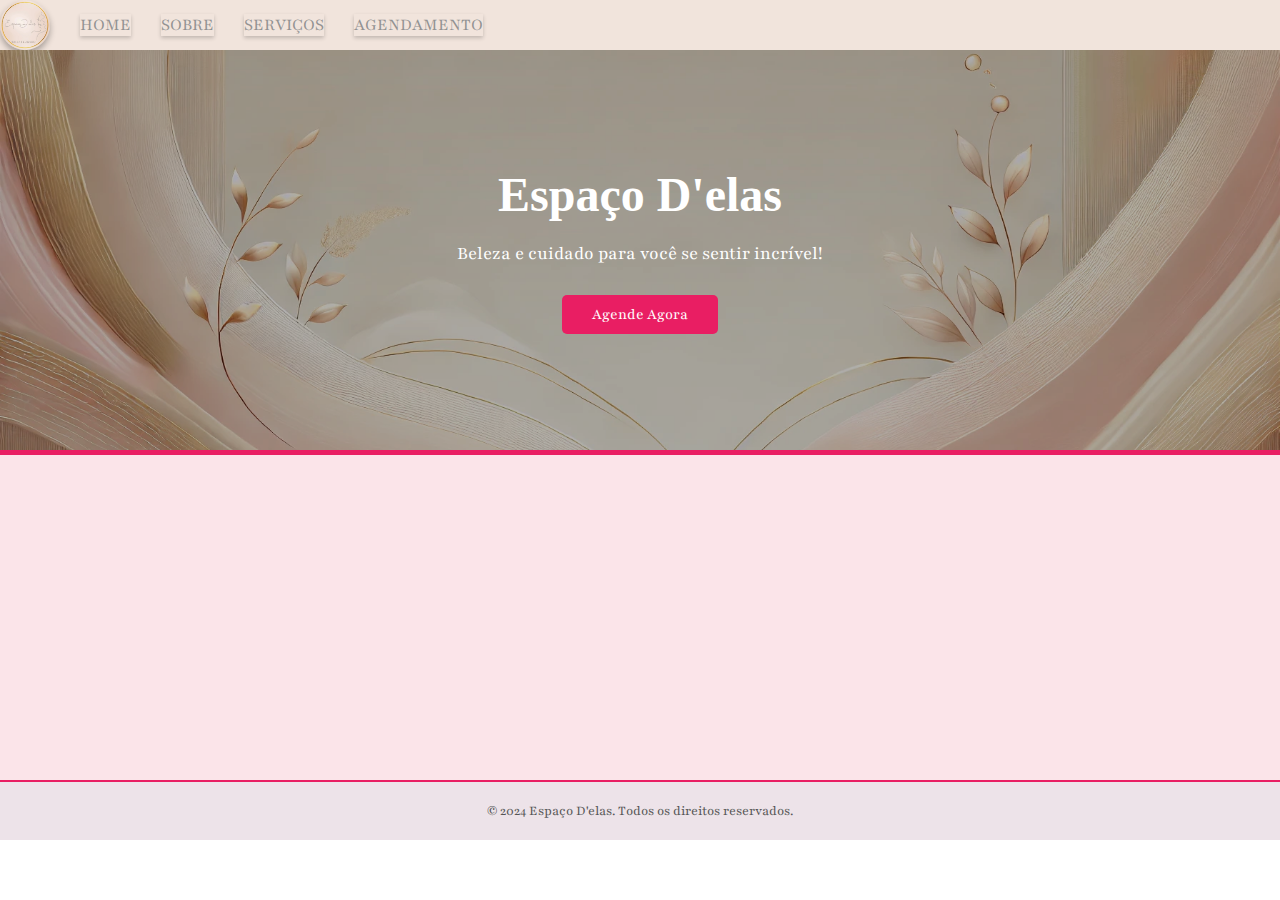
==== index.html @ 331cc7ac "ProjetoRefeito" ====
<!DOCTYPE html>
<html lang="pt-BR">
<head>
  <meta charset="UTF-8">
  <meta name="viewport" content="width=device-width, initial-scale=1.0">
  <title>Espaço D'elas</title>
  <link rel="stylesheet" href="CSS/styles.css">
</head>
<body>
  <header class="header">
    <div class="container">
      <!-- Logo -->
      <img src="Imagens e Logo/Logo.png" alt="Logo Espaço D'elas" class="logo">
      
      <!-- Menu de Navegação -->
      <nav class="nav">
        <a href="index.html">Home</a>
        <a href="sobre.html">Sobre</a>
        <a href="servicos.html">Serviços</a>
        <a href="agendar.html">Agendamento</a>
      </nav>
    </div>
  </header>

  <!--Barner Principal-->
  <section class="hero">
    <div class="hero-content">
      <h1>Espaço D'elas</h1>
      <p>Beleza e cuidado para você se sentir incrível!</p>
      <a href="agendar.html" class="btn">Agende Agora</a>
    </div>
    </section>

    <section class="contato" id="contato">
      <!-- Título no Topo -->
      <h2 class="titulo-contato">Entre em Contato</h2>
    
      <!-- Informações de Contato -->
      <div class="container contato-horizontal">
        <!-- Telefone -->
        <div class="contato-item animado">
          <img src="Imagens e Logo/telefone.jpg" alt="Ícone Telefone">
          <p>(44) 99919-4088</p>
        </div>
        <!-- WhatsApp -->
        <div class="contato-item animado">
          <img src="Imagens e Logo/whats.jpg" alt="Ícone WhatsApp">
          <p>
            <a href="https://wa.me/5544999194088?text=Olá,%20gostaria%20de%20mais%20informações!" target="_blank">
              WhatsApp
            </a>
          </p>
        </div>
        <!-- E-mail -->
        <div class="contato-item animado">
          <img src="Imagens e Logo/e-mail.jpg" alt="Ícone E-mail">
          <p>contato@espacodelas.com</p>
        </div>
        <!-- Endereço -->
        <div class="contato-item animado">
          <img src="Imagens e Logo/endereco.jpg" alt="Ícone Endereço">
          <p>Rua Washington Luiz, 400, Marialva</p>
        </div>
      </div>
    </section>
    

  
  
  <footer class="footer">
    <p>© 2024 Espaço D'elas. Todos os direitos reservados.</p>
  </footer>
   
  <script src="JS/script.js"></script>
</body>
</html>
---- CSS/styles.css ----
@import url('https://fonts.googleapis.com/css2?family=Bebas+Neue&family=Playfair:opsz@5..1200&display=swap');
/*Barra de Navegação*/

* {
  margin: 0;
  padding: 0;
  box-sizing: border-box;
}

body {
  font-family: 'Playfair', serif;
  background-color: #fff;
}

/* Header */
.header {
  inline-size: 100%;
  block-size: 50px;
  background-color: #F1E4DC;
  box-shadow: 0px 2px 4px rgba(0, 0, 0, 0.1);
  display: flex;
  align-items: center;
  justify-content: flex-start;
}

.container {
  max-inline-size: 1440px;
  display: flex;
  align-items: center;
  padding: 0 0px;
}

/* Logo */
.logo {
  margin-inline-end: 30px;
  inline-size: 50px;
  block-size: 50px;
  border-radius: 50%;
  box-shadow: 0px 4px 6px rgba(0, 0, 0, 0.3);
}

/* Navegação */
.nav {
  display: flex;
  gap: 30px;
}

.nav a {
  text-decoration: none;
  font-size: 18px;
  color: #929292;
  text-transform: uppercase;
  box-shadow: 0px 2px 4px rgba(0, 0, 0, 0.2);
  transition: color 0.3s ease;
}

.nav a:hover {
  color: #E91E63;
}

/*Hero*/

.hero {
    inline-size: 100%;
    block-size: 400px;
    background-image: url('../Imagens e Logo/banner.jpg'); 
    background-size: cover;
    background-position: center;
    display: flex;
    align-items: center;
    justify-content: center;
    text-align: center;
    position: relative;
  }
  
  .hero::before {
    content: '';
    position: absolute;
    inset: 0;
    background-color: rgba(0, 0, 0, 0.3);
    z-index: 1;
  }
  
  .hero-content {
    position: relative;
    z-index: 2;
    max-inline-size: 800px;
    padding: 20px;
    color: #fff;
  }
  
  .hero h1 {
    font-size: 3rem;
    font-family: 'Playfair Display', serif;
    margin-block-end: 20px;
  }
  
  .hero p {
    font-size: 1.2rem;
    margin-block-end: 30px;
  }
  
  .hero .btn {
    display: inline-block;
    padding: 10px 30px;
    background-color: #E91E63;
    color: #fff;
    font-size: 1rem;
    text-decoration: none;
    border-radius: 5px;
    transition: background-color 0.3s ease;
  }
  
  .hero .btn:hover {
    background-color: #D81B60;
  }

 /* Sobre Nós */
.sobre {
    padding: 100px 20px;
    background-color: #f1e4dc00;
    color: #333;
    position: relative;
    display: flex;
    flex-direction: column;
    align-items: center;
    justify-content: center;
    overflow: hidden;
  }
  
  .sobre::before {
    content: '';
    position: absolute;
    inset: 0;
    background: linear-gradient(135deg, #F7D9C4, #F1E4DC);
    z-index: -2;
  }
  
  .sobre::after {
    content: '';
    position: absolute;
    inset: 0;
    opacity: 0.1; 
    z-index: -1;
  }
  
  .sobre h1 {
    font-size: 3rem;
    font-family: 'Playfair Display', serif;
    margin-block-end: 40px;
    color: #E91E63;
    position: relative;
    display: inline-block;
  }
  
  .sobre h1::after {
    content: '';
    display: block;
    inline-size: 60px;
    block-size: 4px;
    background: #E91E63;
    margin: 10px auto 0;
    border-radius: 2px;
  }
  
  .sobre-content {
    display: flex;
    flex-wrap: wrap;
    justify-content: space-between;
    align-items: center;
    max-inline-size: 1200px;
    gap: 40px;
  }
  
  .sobre-text {
    flex: 1;
    max-inline-size: 500px;
    font-size: 1.2rem;
    line-height: 1.8;
    color: #555;
  }
  
  .sobre-text p {
    margin-block-end: 20px;
  }
  
  .sobre-text p span {
    color: #E91E63;
    font-weight: bold;
  }
  
  .sobre-image {
    flex: 1;
    display: flex;
    justify-content: center;
  }
  
  .sobre-image img {
    inline-size: 400px;
    block-size: auto;
    border-radius: 20px;
    box-shadow: 0px 6px 15px rgba(0, 0, 0, 0.2);
    border: 5px solid #F7D9C4;
    transition: transform 0.3s ease, box-shadow 0.3s ease;
  }
  
  .sobre-image img:hover {
    transform: scale(1.05);
    box-shadow: 0px 8px 20px rgba(0, 0, 0, 0.25);
  }
  
  /* Responsividade */
  @media (max-inline-size: 768px) {
    .sobre-content {
      flex-direction: column;
      align-items: center;
    }
  
    .sobre-image img {
      inline-size: 80%;
    }
  }

 /* Seção de Serviços */
.servicos {
    padding: 60px 20px;
    background-color: #F7F3EF;
}

/* Ajuste na Lista de Serviços */
.servicos-lista {
    display: grid;
    grid-template-columns: repeat(2, 1fr); /* Sempre duas colunas */
    gap: 20px; /* Espaçamento entre os itens */
}

/* Estilo do item de serviço */
.servico-item {
    background: #fff;
    border-radius: 10px;
    box-shadow: 0px 2px 8px rgba(0, 0, 0, 0.1);
    padding: 20px;
    text-align: start;
    transition: transform 0.3s ease, box-shadow 0.3s ease;
}

.servico-item:hover {
    transform: translateY(-5px);
    box-shadow: 0px 6px 15px rgba(0, 0, 0, 0.2);
}

.servico-header {
    display: flex;
    align-items: center;
    gap: 20px;
    margin-block-end: 20px;
}

.servico-header img {
    inline-size: 80px;
    block-size: 80px;
    border-radius: 50%;
}

.servico-info h2 {
    font-size: 1.5rem;
    color: #333;
    margin-block-end: 5px;
}

.servico-info p {
    font-size: 1rem;
    color: #555;
    margin: 0;
}

.toggle-btn {
    display: block;
    margin: 10px auto 0;
    padding: 10px 20px;
    background-color: #E91E63;
    color: #fff;
    border: none;
    border-radius: 5px;
    font-size: 1rem;
    cursor: pointer;
    transition: background-color 0.3s ease;
}

.toggle-btn:hover {
    background-color: #D81B60;
}

/* Subserviços */
.subservicos {
    margin-block-start: 10px;
    font-size: 1rem;
    color: #555;
    display: none; /* Oculto por padrão */
}

.servico-item.active .subservicos {
    display: block; /* Exibe quando ativo */
}

.subservico {
    margin-block-end: 15px;
    padding-inline-start: 10px;
    border-inline-start: 3px solid #E91E63; /* Barra decorativa */
}

.subservico h3 {
    font-size: 1.2rem;
    color: #333;
    margin-block-end: 5px;
}

.subservico p {
    font-size: 1rem;
    color: #555;
    line-height: 1.6;
}

/* Responsividade para Telas Menores */
@media (max-width: 768px) {
    .servicos-lista {
        grid-template-columns: 1fr;
    }
}

/* Seção de Promoção */
.promocao {
    padding: 60px 20px;
    background: linear-gradient(135deg, #E91E63, #F7D9C4); /* Gradiente destacando a promoção */
    color: #fff;
    border-radius: 10px;
    margin-block-start: 40px;
    text-align: center;
}

.promocao-container {
    display: flex;
    flex-wrap: wrap;
    align-items: center;
    gap: 20px;
    max-inline-size: 1200px;
    margin: 0 auto;
}

.promocao-texto {
    flex: 1;
    text-align: start;
    max-inline-size: 600px;
}

.promocao-texto h2 {
    font-size: 2rem;
    margin-block-end: 20px;
    font-family: 'Playfair Display', serif;
    color: #fff;
}

.promocao-texto p {
    font-size: 1.2rem;
    line-height: 1.8;
    margin-block-end: 15px;
    color: #fff;
}

.promocao-imagem {
    flex: 1;
    display: flex;
    justify-content: center;
}

.promocao-imagem img {
    max-inline-size: 100%;
    border-radius: 10px;
    box-shadow: 0px 4px 10px rgba(0, 0, 0, 0.3);
}

/* Botão de Assinatura */
.btn-assinar {
    display: inline-block;
    margin-block-start: 20px;
    padding: 12px 30px;
    background-color: #FFD700;
    color: #333;
    font-size: 1.2rem;
    font-weight: bold;
    text-decoration: none;
    border-radius: 5px;
    box-shadow: 0px 4px 10px rgba(0, 0, 0, 0.2);
    transition: background-color 0.3s ease, transform 0.3s ease;
}

.btn-assinar:hover {
    background-color: #FFC107;
    transform: scale(1.05);
}


/* Responsividade */
@media (max-width: 768px) {
    .promocao-container {
        flex-direction: column;
        text-align: center;
    }

    .promocao-texto {
        text-align: center;
    }
}

/* Seção de Agendamento */
.agendamento {
    padding: 80px 20px; /* Aumenta o espaçamento vertical */
    background-color: #F7F3EF;
    display: flex;
    align-items: center;
    justify-content: center;
}

.agendamento-layout {
    display: flex;
    gap: 40px; /* Aumenta o espaçamento entre imagem e formulário */
    align-items: center;
    justify-content: space-around;
    max-inline-size: 1200px;
    inline-size: 100%;
    flex-wrap: wrap; /* Ajusta o layout em telas menores */
}

/* Imagem Decorativa */
.imagem-agendamento {
    flex: 1.5; /* Aumenta o peso da imagem */
    position: relative;
    overflow: hidden; /* Para efeitos visuais */
    border-radius: 20px;
    box-shadow: 0px 10px 30px rgba(0, 0, 0, 0.15); /* Reduz intensidade da sombra */
}

.imagem-agendamento img {
    inline-size: 100%;
    block-size: 100%;
    object-fit: cover; /* Mantém proporção da imagem */
    transition: transform 0.6s ease, filter 0.6s ease; /* Animação mais suave */
}

.imagem-agendamento:hover img {
    transform: scale(1.05); /* Leve efeito de zoom */
    filter: brightness(0.9); /* Reduz brilho no hover */
}

/* Formulário */
.form-agendamento {
    flex: 1;
    max-inline-size: 500px;
    display: grid;
    gap: 20px;
    background: #fff;
    padding: 25px;
    border-radius: 10px;
    box-shadow: 0px 6px 20px rgba(0, 0, 0, 0.1); /* Sombra mais suave */
}

.form-group label {
    display: block;
    font-size: 1.1rem; /* Texto maior para melhor legibilidade */
    color: #333;
    margin-block-end: 8px;
}

.form-group input,
.form-group select {
    inline-size: 100%;
    padding: 12px; /* Mais espaçamento interno */
    border: 1px solid #ccc;
    border-radius: 5px;
    font-size: 1rem;
    transition: border-color 0.3s ease, box-shadow 0.3s ease;
}

.form-group input:focus,
.form-group select:focus {
    outline: none;
    border-color: #E91E63;
    box-shadow: 0 0 8px rgba(233, 30, 99, 0.5);
}

.btn-agendar {
    background-color: #E91E63;
    color: #fff;
    padding: 12px 30px;
    font-size: 1.2rem;
    font-weight: bold;
    border: none;
    border-radius: 5px;
    cursor: pointer;
    transition: background-color 0.4s ease, transform 0.4s ease;
}

.btn-agendar:hover {
    background-color: #D81B60;
    transform: scale(1.05); /* Leve crescimento no hover */
}

/* Responsividade */
@media (max-width: 768px) {
    .agendamento-layout {
        flex-direction: column; /* Empilha os itens em telas menores */
        gap: 20px;
    }

    .imagem-agendamento {
        flex: none;
        inline-size: 100%;
        block-size: 300px; /* Altura fixa para imagem em telas menores */
    }

    .form-agendamento {
        max-inline-size: 100%;
    }
}

/* Rodapé Minimalista */
.footer {
    padding: 20px 10px;
    background-color: #EDE3E9; /* Fundo claro */
    text-align: center;
    font-size: 0.9rem;
    color: #555;
    border-block-start: 2px solid #E91E63;
}

.footer p {
    margin: 0;
}

/* Seção de Contato */
.contato {
    padding: 60px 20px;
    background-color: #FBE4E9; /* Tom pastel sofisticado */
    text-align: center;
    border-block-start: 5px solid #E91E63;
    overflow: hidden; /* Necessário para as animações */
}

.titulo-contato {
    font-size: 2rem;
    color: #E91E63;
    margin-block-end: 30px;
    font-family: 'Playfair Display', serif;
    position: relative;
    opacity: 0;
    animation: fadeIn 1.2s ease forwards;
}

/* Organização Horizontal */
.contato-horizontal {
    display: flex;
    justify-content: center;
    gap: 50px; /* Espaçamento entre os itens */
    flex-wrap: wrap; /* Empilha os itens em telas menores */
}

/* Contato Itens */
.contato-item {
    display: flex;
    flex-direction: column;
    align-items: center;
    text-align: center;
    max-inline-size: 180px; /* Limita a largura máxima */
    background: #fff; /* Fundo branco para destacar */
    padding: 20px;
    border-radius: 10px;
    box-shadow: 0px 4px 10px rgba(0, 0, 0, 0.1);
    transition: transform 0.3s ease, box-shadow 0.3s ease;
    opacity: 0; /* Invisível inicialmente */
    transform: translateY(20px); /* Deslocado para baixo */
    animation: slideUp 1.2s ease forwards; /* Animação ao aparecer */
}

.contato-item img {
    inline-size: 50px; /* Ícones maiores para destaque */
    block-size: 50px;
    margin-block-end: 10px;
}

.contato-item p {
    font-size: 1rem;
    color: #555;
}

.contato-item a {
    color: #E91E63;
    text-decoration: none;
    font-weight: bold; /* Destaca os links */
    transition: color 0.3s ease, transform 0.3s ease;
}

.contato-item a:hover {
    color: #D81B60;
    transform: scale(1.05); /* Leve aumento no hover */
}

.contato-item:hover {
    transform: scale(1.05); /* Efeito de zoom */
    box-shadow: 0px 8px 20px rgba(0, 0, 0, 0.2);
}

/* Animações */
@keyframes fadeIn {
    from {
        opacity: 0;
    }
    to {
        opacity: 1;
    }
}

@keyframes slideUp {
    from {
        opacity: 0;
        transform: translateY(20px);
    }
    to {
        opacity: 1;
        transform: translateY(0);
    }
}

/* Responsividade */
@media (max-width: 768px) {
    .contato-horizontal {
        flex-direction: column; /* Empilha os itens em telas menores */
        gap: 30px; /* Ajusta o espaçamento */
    }

    .contato-item {
        max-inline-size: 100%; /* Ajusta os itens para a largura total */
    }

    .contato-item img {
        inline-size: 40px; /* Ícones menores em telas pequenas */
        block-size: 40px;
    }

    .contato-item p {
        font-size: 0.9rem; /* Texto ligeiramente menor */
    }
}
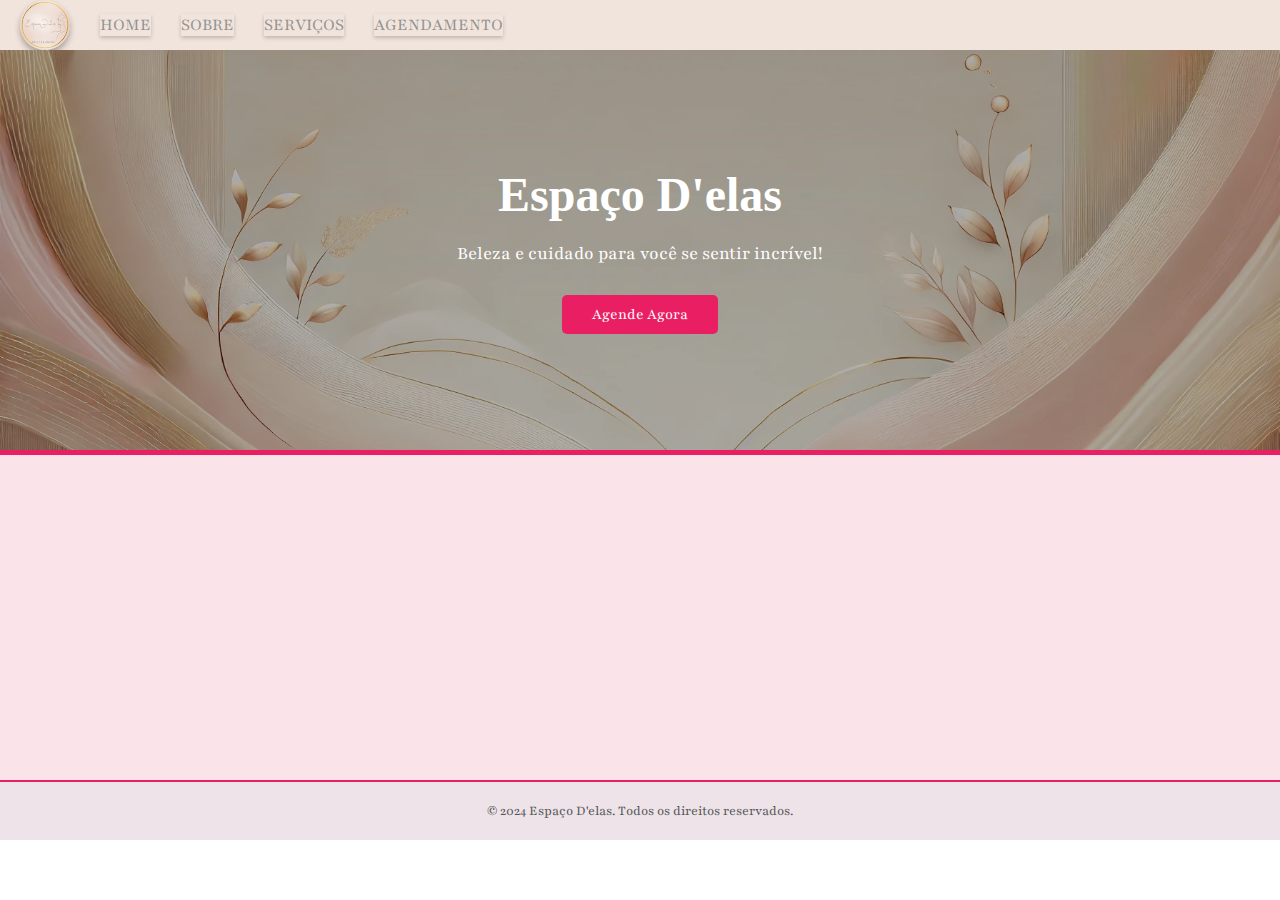
==== commit f41cc6b3: "Pós apresentação" ====
--- a/index.html
+++ b/index.html
@@ -7,14 +7,22 @@
   <link rel="stylesheet" href="CSS/styles.css">
 </head>
 <body>
+  <!-- Cabeçalho com Logo e Menu -->
   <header class="header">
     <div class="container">
       <!-- Logo -->
       <img src="Imagens e Logo/Logo.png" alt="Logo Espaço D'elas" class="logo">
       
-      <!-- Menu de Navegação -->
+      <!-- Botão de Menu Responsivo -->
+      <button class="menu-toggle" aria-label="Abrir Menu">
+        <span></span>
+        <span></span>
+        <span></span>
+      </button>
+
+      <!-- Navegação -->
       <nav class="nav">
-        <a href="index.html">Home</a>
+        <a href="index.html" class="active">Home</a>
         <a href="sobre.html">Sobre</a>
         <a href="servicos.html">Serviços</a>
         <a href="agendar.html">Agendamento</a>
@@ -22,55 +30,52 @@
     </div>
   </header>
 
-  <!--Barner Principal-->
+  <!-- Seção de Destaque (Hero) -->
   <section class="hero">
     <div class="hero-content">
       <h1>Espaço D'elas</h1>
       <p>Beleza e cuidado para você se sentir incrível!</p>
       <a href="agendar.html" class="btn">Agende Agora</a>
     </div>
-    </section>
+  </section>
 
-    <section class="contato" id="contato">
-      <!-- Título no Topo -->
-      <h2 class="titulo-contato">Entre em Contato</h2>
-    
-      <!-- Informações de Contato -->
-      <div class="container contato-horizontal">
-        <!-- Telefone -->
-        <div class="contato-item animado">
-          <img src="Imagens e Logo/telefone.jpg" alt="Ícone Telefone">
-          <p>(44) 99919-4088</p>
-        </div>
-        <!-- WhatsApp -->
-        <div class="contato-item animado">
-          <img src="Imagens e Logo/whats.jpg" alt="Ícone WhatsApp">
-          <p>
-            <a href="https://wa.me/5544999194088?text=Olá,%20gostaria%20de%20mais%20informações!" target="_blank">
-              WhatsApp
-            </a>
-          </p>
-        </div>
-        <!-- E-mail -->
-        <div class="contato-item animado">
-          <img src="Imagens e Logo/e-mail.jpg" alt="Ícone E-mail">
-          <p>contato@espacodelas.com</p>
-        </div>
-        <!-- Endereço -->
-        <div class="contato-item animado">
-          <img src="Imagens e Logo/endereco.jpg" alt="Ícone Endereço">
-          <p>Rua Washington Luiz, 400, Marialva</p>
-        </div>
+  <!-- Seção de Contato -->
+  <section class="contato" id="contato">
+    <h2 class="titulo-contato">Entre em Contato</h2>
+    <div class="container contato-horizontal">
+      <!-- Contato: Telefone -->
+      <div class="contato-item animado">
+        <img src="Imagens e Logo/telefone.jpg" alt="Ícone Telefone">
+        <p>(44) 99919-4088</p>
       </div>
-    </section>
-    
+      <!-- Contato: WhatsApp -->
+      <div class="contato-item animado">
+        <img src="Imagens e Logo/whats.jpg" alt="Ícone WhatsApp">
+        <p>
+          <a href="https://wa.me/5544999194088?text=Olá,%20gostaria%20de%20mais%20informações!" target="_blank">
+            WhatsApp
+          </a>
+        </p>
+      </div>
+      <!-- Contato: E-mail -->
+      <div class="contato-item animado">
+        <img src="Imagens e Logo/e-mail.jpg" alt="Ícone E-mail">
+        <p>contato@espacodelas.com</p>
+      </div>
+      <!-- Contato: Endereço -->
+      <div class="contato-item animado">
+        <img src="Imagens e Logo/endereco.jpg" alt="Ícone Endereço">
+        <p>Rua Washington Luiz, 400, Marialva</p>
+      </div>
+    </div>
+  </section>
 
-  
-  
+  <!-- Rodapé -->
   <footer class="footer">
     <p>© 2024 Espaço D'elas. Todos os direitos reservados.</p>
   </footer>
-   
+
+  <!-- Script de JavaScript -->
   <script src="JS/script.js"></script>
 </body>
 </html>
--- a/CSS/styles.css
+++ b/CSS/styles.css
@@ -1,6 +1,7 @@
+/* Importação de Fontes */
 @import url('https://fonts.googleapis.com/css2?family=Bebas+Neue&family=Playfair:opsz@5..1200&display=swap');
-/*Barra de Navegação*/
-
+
+/* Reset e Estilo Global */
 * {
   margin: 0;
   padding: 0;
@@ -12,7 +13,7 @@
   background-color: #fff;
 }
 
-/* Header */
+/* Cabeçalho */
 .header {
   inline-size: 100%;
   block-size: 50px;
@@ -20,7 +21,9 @@
   box-shadow: 0px 2px 4px rgba(0, 0, 0, 0.1);
   display: flex;
   align-items: center;
-  justify-content: flex-start;
+  justify-content: space-between;
+  padding: 0 20px;
+  position: relative;
 }
 
 .container {
@@ -30,7 +33,6 @@
   padding: 0 0px;
 }
 
-/* Logo */
 .logo {
   margin-inline-end: 30px;
   inline-size: 50px;
@@ -39,7 +41,7 @@
   box-shadow: 0px 4px 6px rgba(0, 0, 0, 0.3);
 }
 
-/* Navegação */
+/* Menu Navegação */
 .nav {
   display: flex;
   gap: 30px;
@@ -58,8 +60,76 @@
   color: #E91E63;
 }
 
-/*Hero*/
-
+/* Botão de Menu Responsivo */
+.menu-toggle {
+    display: none;
+    flex-direction: column;
+    gap: 5px;
+    cursor: pointer;
+    background: none;
+    border: none;
+    z-index: 101;
+    margin-inline-end: 20px;
+  }
+  
+  .menu-toggle span {
+    inline-size: 25px;
+    block-size: 3px;
+    background-color: #929292;
+    border-radius: 5px;
+    transition: all 0.3s ease;
+  }
+
+/* Ajustes para Dispositivos Móveis */
+@media (max-width: 768px) {
+    .menu-toggle {
+      display: flex; 
+      margin-inline-start: auto;
+    }
+
+    .nav {
+        display: none; 
+        flex-direction: column;
+        gap: 15px;
+        position: absolute;
+        inset-block-start: calc(100% + 10px); 
+        inset-inline-start: 20px; 
+        inset-inline-end: auto; 
+        background-color: #F1E4DC;
+        box-shadow: 0px 4px 6px rgba(0, 0, 0, 0.1);
+        border-radius: 10px;
+        padding: 10px 20px;
+        z-index: 100;
+        opacity: 0;
+        visibility: hidden;
+        transform: translateY(-10px);
+        transition: opacity 0.3s ease, visibility 0.3s ease, transform 0.3s ease;
+      }
+      
+      .nav.active {
+        display: flex;
+        opacity: 1;
+        visibility: visible;
+        transform: translateY(0);
+      }
+      .nav a {
+        text-align: center;
+        font-size: 16px;
+        padding: 8px 0;
+        color: #333;
+        transition: color 0.3s ease;
+      }
+      
+      .nav a:hover {
+        color: #E91E63;
+      }             
+    
+      .nav a:last-child {
+        border-block-end: none;
+      }
+    }
+
+/* Seção de Destaque (Hero) */
 .hero {
     inline-size: 100%;
     block-size: 400px;
@@ -115,52 +185,149 @@
     background-color: #D81B60;
   }
 
- /* Sobre Nós */
+/* Seção de Contato */
+.contato {
+    padding: 60px 20px;
+    background-color: #FBE4E9;
+    text-align: center;
+    border-block-start: 5px solid #E91E63;
+    overflow: hidden; 
+}
+
+.titulo-contato {
+    font-size: 2rem;
+    color: #E91E63;
+    margin-block-end: 30px;
+    font-family: 'Playfair Display', serif;
+    position: relative;
+    opacity: 0;
+    animation: fadeIn 1.2s ease forwards;
+}
+
+.contato-horizontal {
+    display: flex;
+    justify-content: center;
+    gap: 50px;
+    flex-wrap: wrap;
+}
+
+/* Contato Itens */
+.contato-item {
+    display: flex;
+    flex-direction: column;
+    align-items: center;
+    text-align: center;
+    max-inline-size: 180px; 
+    background: #fff;
+    padding: 20px;
+    border-radius: 10px;
+    box-shadow: 0px 4px 10px rgba(0, 0, 0, 0.1);
+    transition: transform 0.3s ease, box-shadow 0.3s ease;
+    opacity: 0; /* Invisível inicialmente */
+    transform: translateY(20px); /* Deslocado para baixo */
+    animation: slideUp 1.2s ease forwards; /* Animação ao aparecer */
+}
+
+.contato-item img {
+    inline-size: 50px; 
+    block-size: 50px;
+    margin-block-end: 10px;
+}
+
+.contato-item p {
+    font-size: 1rem;
+    color: #555;
+}
+
+.contato-item a {
+    color: #E91E63;
+    text-decoration: none;
+    font-weight: bold; 
+    transition: color 0.3s ease, transform 0.3s ease;
+}
+
+.contato-item a:hover {
+    color: #D81B60;
+    transform: scale(1.05); 
+}
+
+.contato-item:hover {
+    transform: scale(1.05);
+    box-shadow: 0px 8px 20px rgba(0, 0, 0, 0.2);
+}
+
+/* Animações */
+@keyframes fadeIn {
+    from {
+        opacity: 0;
+    }
+    to {
+        opacity: 1;
+    }
+}
+
+@keyframes slideUp {
+    from {
+        opacity: 0;
+        transform: translateY(20px);
+    }
+    to {
+        opacity: 1;
+        transform: translateY(0);
+    }
+}
+
+ /* Rodapé*/
+ .footer {
+    padding: 20px 10px;
+    background-color: #EDE3E9; 
+    text-align: center;
+    font-size: 0.9rem;
+    color: #555;
+    border-block-start: 2px solid #E91E63;
+}
+
+.footer p {
+    margin: 0;
+}
+
+/* Responsividade */
+@media (max-width: 768px) {
+    .contato-horizontal {
+        flex-direction: column; /* Empilha os itens em telas menores */
+        gap: 30px; /* Ajusta o espaçamento */
+    }
+
+    .contato-item {
+        max-inline-size: 100%; /* Ajusta os itens para a largura total */
+    }
+
+    .contato-item img {
+        inline-size: 40px; /* Ícones menores em telas pequenas */
+        block-size: 40px;
+    }
+
+    .contato-item p {
+        font-size: 0.9rem; /* Texto ligeiramente menor */
+    }
+}
+
+/*Sobre Nós*/
+/* Estilo para a Seção Sobre */
 .sobre {
-    padding: 100px 20px;
+    padding: 60px 20px; /* Reduz o padding */
     background-color: #f1e4dc00;
     color: #333;
-    position: relative;
     display: flex;
     flex-direction: column;
     align-items: center;
     justify-content: center;
-    overflow: hidden;
-  }
-  
-  .sobre::before {
-    content: '';
-    position: absolute;
-    inset: 0;
-    background: linear-gradient(135deg, #F7D9C4, #F1E4DC);
-    z-index: -2;
-  }
-  
-  .sobre::after {
-    content: '';
-    position: absolute;
-    inset: 0;
-    opacity: 0.1; 
-    z-index: -1;
   }
   
   .sobre h1 {
-    font-size: 3rem;
-    font-family: 'Playfair Display', serif;
-    margin-block-end: 40px;
+    font-size: 2.5rem; /* Reduz o tamanho da fonte */
+    margin-block-end: 20px; /* Reduz a margem inferior */
     color: #E91E63;
-    position: relative;
-    display: inline-block;
-  }
-  
-  .sobre h1::after {
-    content: '';
-    display: block;
-    inline-size: 60px;
-    block-size: 4px;
-    background: #E91E63;
-    margin: 10px auto 0;
-    border-radius: 2px;
   }
   
   .sobre-content {
@@ -168,57 +335,75 @@
     flex-wrap: wrap;
     justify-content: space-between;
     align-items: center;
-    max-inline-size: 1200px;
-    gap: 40px;
+    max-inline-size: 1000px; /* Reduz a largura máxima */
+    gap: 20px; /* Reduz o espaçamento */
   }
   
   .sobre-text {
     flex: 1;
-    max-inline-size: 500px;
-    font-size: 1.2rem;
-    line-height: 1.8;
+    max-inline-size: 450px; /* Reduz a largura máxima */
+    font-size: 1rem; /* Diminui o tamanho da fonte */
+    line-height: 1.5; /* Reduz o espaçamento entre linhas */
+  }
+  
+  .sobre-image img {
+    inline-size: 150px; /* Reduz a largura da imagem */
+    border-radius: 15px;
+    box-shadow: 0px 4px 10px rgba(0, 0, 0, 0.2);
+    transition: transform 0.3s ease, box-shadow 0.3s ease;
+  }
+  
+
+/* Responsividade */
+@media (max-width: 768px) {
+    .sobre-content {
+        flex-direction: column; /* Empilha conteúdo em telas menores */
+        align-items: center;
+    }
+
+    .sobre-image img {
+        inline-size: 80%; /* Redimensiona imagem para telas pequenas */
+    }
+}
+
+/*Depoimentos*/
+.depoimentos {
+    padding: 60px 20px;
+    background-color: #f9f9f9;
+    text-align: center;
+  }
+  
+  .depoimentos h2 {
+    font-size: 2.5rem;
+    color: #E91E63;
+    margin-block-end: 20px;
+  }
+  
+  .depoimentos-container {
+    display: flex;
+    gap: 20px;
+    justify-content: center;
+    flex-wrap: wrap;
+  }
+  
+  .depoimento {
+    max-inline-size: 300px;
+    background: #fff;
+    padding: 20px;
+    border-radius: 10px;
+    box-shadow: 0px 4px 10px rgba(0, 0, 0, 0.1);
+  }
+  
+  .depoimento p {
+    font-size: 1rem;
     color: #555;
-  }
-  
-  .sobre-text p {
-    margin-block-end: 20px;
-  }
-  
-  .sobre-text p span {
+    margin-block-end: 10px;
+  }
+  
+  .depoimento span {
+    font-size: 0.9rem;
     color: #E91E63;
     font-weight: bold;
-  }
-  
-  .sobre-image {
-    flex: 1;
-    display: flex;
-    justify-content: center;
-  }
-  
-  .sobre-image img {
-    inline-size: 400px;
-    block-size: auto;
-    border-radius: 20px;
-    box-shadow: 0px 6px 15px rgba(0, 0, 0, 0.2);
-    border: 5px solid #F7D9C4;
-    transition: transform 0.3s ease, box-shadow 0.3s ease;
-  }
-  
-  .sobre-image img:hover {
-    transform: scale(1.05);
-    box-shadow: 0px 8px 20px rgba(0, 0, 0, 0.25);
-  }
-  
-  /* Responsividade */
-  @media (max-inline-size: 768px) {
-    .sobre-content {
-      flex-direction: column;
-      align-items: center;
-    }
-  
-    .sobre-image img {
-      inline-size: 80%;
-    }
   }
 
  /* Seção de Serviços */
@@ -227,11 +412,10 @@
     background-color: #F7F3EF;
 }
 
-/* Ajuste na Lista de Serviços */
 .servicos-lista {
     display: grid;
-    grid-template-columns: repeat(2, 1fr); /* Sempre duas colunas */
-    gap: 20px; /* Espaçamento entre os itens */
+    grid-template-columns: repeat(2, 1fr); 
+    gap: 20px; 
 }
 
 /* Estilo do item de serviço */
@@ -296,17 +480,17 @@
     margin-block-start: 10px;
     font-size: 1rem;
     color: #555;
-    display: none; /* Oculto por padrão */
+    display: none; 
 }
 
 .servico-item.active .subservicos {
-    display: block; /* Exibe quando ativo */
+    display: block; 
 }
 
 .subservico {
     margin-block-end: 15px;
     padding-inline-start: 10px;
-    border-inline-start: 3px solid #E91E63; /* Barra decorativa */
+    border-inline-start: 3px solid #E91E63; 
 }
 
 .subservico h3 {
@@ -331,7 +515,7 @@
 /* Seção de Promoção */
 .promocao {
     padding: 60px 20px;
-    background: linear-gradient(135deg, #E91E63, #F7D9C4); /* Gradiente destacando a promoção */
+    background: linear-gradient(135deg, #E91E63, #F7D9C4); 
     color: #fff;
     border-radius: 10px;
     margin-block-start: 40px;
@@ -414,7 +598,7 @@
 
 /* Seção de Agendamento */
 .agendamento {
-    padding: 80px 20px; /* Aumenta o espaçamento vertical */
+    padding: 80px 20px; 
     background-color: #F7F3EF;
     display: flex;
     align-items: center;
@@ -423,33 +607,33 @@
 
 .agendamento-layout {
     display: flex;
-    gap: 40px; /* Aumenta o espaçamento entre imagem e formulário */
+    gap: 40px;
     align-items: center;
     justify-content: space-around;
     max-inline-size: 1200px;
     inline-size: 100%;
-    flex-wrap: wrap; /* Ajusta o layout em telas menores */
+    flex-wrap: wrap; 
 }
 
 /* Imagem Decorativa */
 .imagem-agendamento {
-    flex: 1.5; /* Aumenta o peso da imagem */
+    flex: 1.5; 
     position: relative;
-    overflow: hidden; /* Para efeitos visuais */
+    overflow: hidden; 
     border-radius: 20px;
-    box-shadow: 0px 10px 30px rgba(0, 0, 0, 0.15); /* Reduz intensidade da sombra */
+    box-shadow: 0px 10px 30px rgba(0, 0, 0, 0.15); 
 }
 
 .imagem-agendamento img {
     inline-size: 100%;
     block-size: 100%;
-    object-fit: cover; /* Mantém proporção da imagem */
-    transition: transform 0.6s ease, filter 0.6s ease; /* Animação mais suave */
+    object-fit: cover; 
+    transition: transform 0.6s ease, filter 0.6s ease; 
 }
 
 .imagem-agendamento:hover img {
-    transform: scale(1.05); /* Leve efeito de zoom */
-    filter: brightness(0.9); /* Reduz brilho no hover */
+    transform: scale(1.05); 
+    filter: brightness(0.9);
 }
 
 /* Formulário */
@@ -461,12 +645,12 @@
     background: #fff;
     padding: 25px;
     border-radius: 10px;
-    box-shadow: 0px 6px 20px rgba(0, 0, 0, 0.1); /* Sombra mais suave */
+    box-shadow: 0px 6px 20px rgba(0, 0, 0, 0.1); 
 }
 
 .form-group label {
     display: block;
-    font-size: 1.1rem; /* Texto maior para melhor legibilidade */
+    font-size: 1.1rem; 
     color: #333;
     margin-block-end: 8px;
 }
@@ -474,7 +658,7 @@
 .form-group input,
 .form-group select {
     inline-size: 100%;
-    padding: 12px; /* Mais espaçamento interno */
+    padding: 12px; 
     border: 1px solid #ccc;
     border-radius: 5px;
     font-size: 1rem;
@@ -502,20 +686,20 @@
 
 .btn-agendar:hover {
     background-color: #D81B60;
-    transform: scale(1.05); /* Leve crescimento no hover */
+    transform: scale(1.05); 
 }
 
 /* Responsividade */
 @media (max-width: 768px) {
     .agendamento-layout {
-        flex-direction: column; /* Empilha os itens em telas menores */
+        flex-direction: column;
         gap: 20px;
     }
 
     .imagem-agendamento {
         flex: none;
         inline-size: 100%;
-        block-size: 300px; /* Altura fixa para imagem em telas menores */
+        block-size: 300px; 
     }
 
     .form-agendamento {
@@ -523,132 +707,5 @@
     }
 }
 
-/* Rodapé Minimalista */
-.footer {
-    padding: 20px 10px;
-    background-color: #EDE3E9; /* Fundo claro */
-    text-align: center;
-    font-size: 0.9rem;
-    color: #555;
-    border-block-start: 2px solid #E91E63;
-}
-
-.footer p {
-    margin: 0;
-}
-
-/* Seção de Contato */
-.contato {
-    padding: 60px 20px;
-    background-color: #FBE4E9; /* Tom pastel sofisticado */
-    text-align: center;
-    border-block-start: 5px solid #E91E63;
-    overflow: hidden; /* Necessário para as animações */
-}
-
-.titulo-contato {
-    font-size: 2rem;
-    color: #E91E63;
-    margin-block-end: 30px;
-    font-family: 'Playfair Display', serif;
-    position: relative;
-    opacity: 0;
-    animation: fadeIn 1.2s ease forwards;
-}
-
-/* Organização Horizontal */
-.contato-horizontal {
-    display: flex;
-    justify-content: center;
-    gap: 50px; /* Espaçamento entre os itens */
-    flex-wrap: wrap; /* Empilha os itens em telas menores */
-}
-
-/* Contato Itens */
-.contato-item {
-    display: flex;
-    flex-direction: column;
-    align-items: center;
-    text-align: center;
-    max-inline-size: 180px; /* Limita a largura máxima */
-    background: #fff; /* Fundo branco para destacar */
-    padding: 20px;
-    border-radius: 10px;
-    box-shadow: 0px 4px 10px rgba(0, 0, 0, 0.1);
-    transition: transform 0.3s ease, box-shadow 0.3s ease;
-    opacity: 0; /* Invisível inicialmente */
-    transform: translateY(20px); /* Deslocado para baixo */
-    animation: slideUp 1.2s ease forwards; /* Animação ao aparecer */
-}
-
-.contato-item img {
-    inline-size: 50px; /* Ícones maiores para destaque */
-    block-size: 50px;
-    margin-block-end: 10px;
-}
-
-.contato-item p {
-    font-size: 1rem;
-    color: #555;
-}
-
-.contato-item a {
-    color: #E91E63;
-    text-decoration: none;
-    font-weight: bold; /* Destaca os links */
-    transition: color 0.3s ease, transform 0.3s ease;
-}
-
-.contato-item a:hover {
-    color: #D81B60;
-    transform: scale(1.05); /* Leve aumento no hover */
-}
-
-.contato-item:hover {
-    transform: scale(1.05); /* Efeito de zoom */
-    box-shadow: 0px 8px 20px rgba(0, 0, 0, 0.2);
-}
-
-/* Animações */
-@keyframes fadeIn {
-    from {
-        opacity: 0;
-    }
-    to {
-        opacity: 1;
-    }
-}
-
-@keyframes slideUp {
-    from {
-        opacity: 0;
-        transform: translateY(20px);
-    }
-    to {
-        opacity: 1;
-        transform: translateY(0);
-    }
-}
-
-/* Responsividade */
-@media (max-width: 768px) {
-    .contato-horizontal {
-        flex-direction: column; /* Empilha os itens em telas menores */
-        gap: 30px; /* Ajusta o espaçamento */
-    }
-
-    .contato-item {
-        max-inline-size: 100%; /* Ajusta os itens para a largura total */
-    }
-
-    .contato-item img {
-        inline-size: 40px; /* Ícones menores em telas pequenas */
-        block-size: 40px;
-    }
-
-    .contato-item p {
-        font-size: 0.9rem; /* Texto ligeiramente menor */
-    }
-}
-
-
+
+
